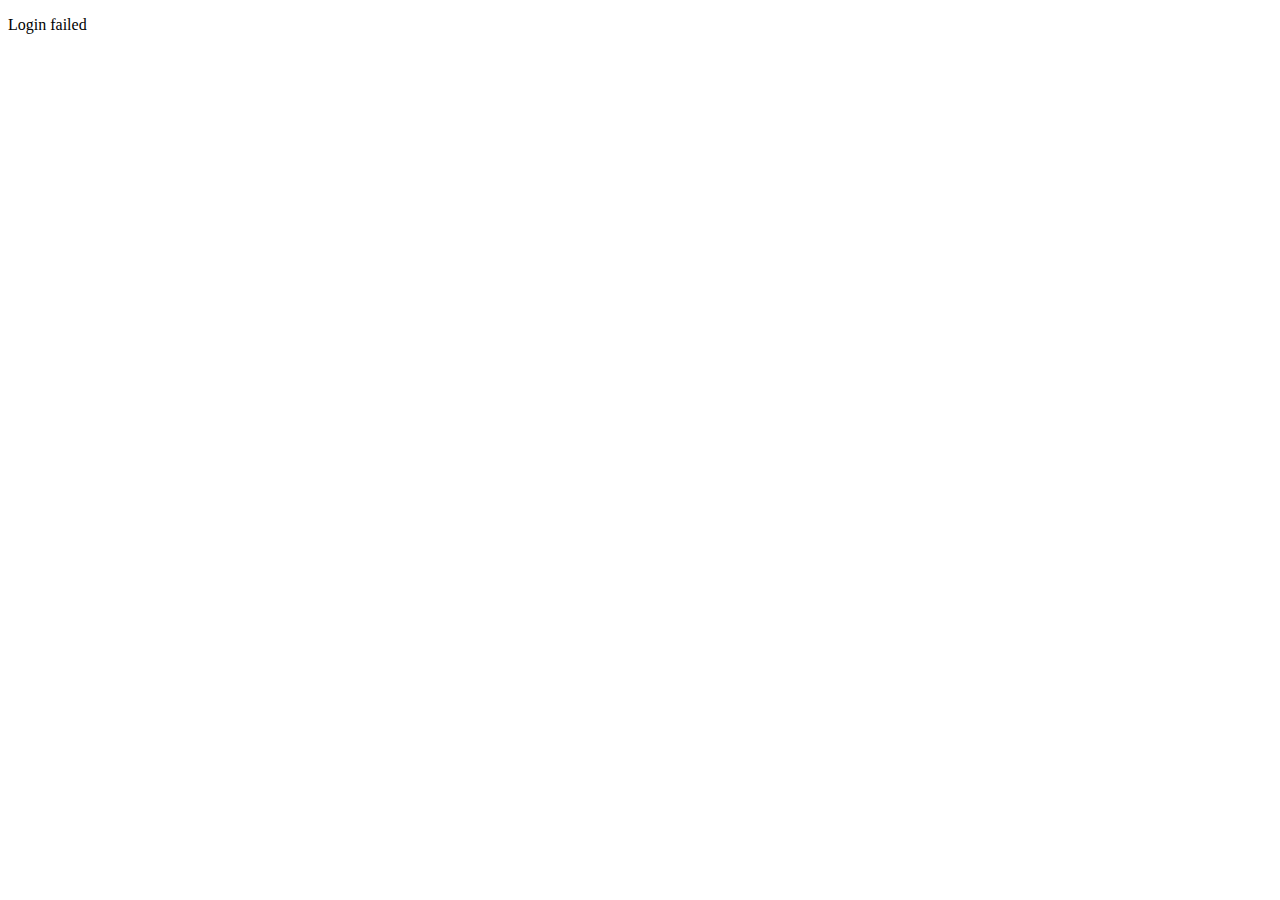
==== fail.html @ 72f8a697 "add login" ====
<!DOCTYPE html>
<html lang="en">
<head>
    <meta charset="UTF-8">
    <meta name="viewport" content="width=device-width, initial-scale=1.0">
    <title>Login Fail</title>
</head>
<body>
    <p>Login failed</p>
</body>
</html>
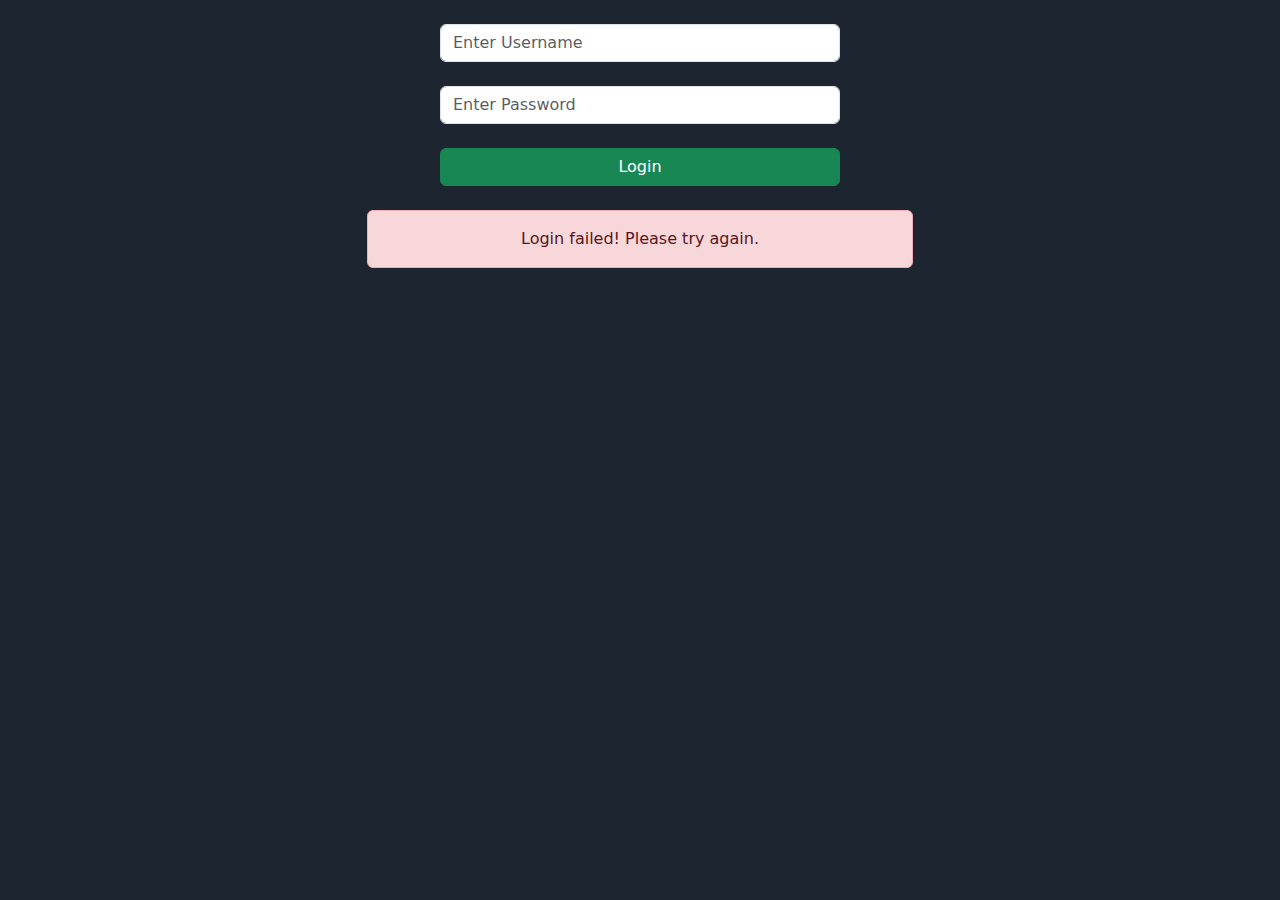
==== commit 87256415: "add success, fail" ====
--- a/fail.html
+++ b/fail.html
@@ -1,11 +1,44 @@
 <!DOCTYPE html>
 <html lang="en">
-<head>
-    <meta charset="UTF-8">
-    <meta name="viewport" content="width=device-width, initial-scale=1.0">
-    <title>Login Fail</title>
-</head>
-<body>
-    <p>Login failed</p>
-</body>
-</html>+  <head>
+    <meta charset="UTF-8" />
+    <meta name="viewport" content="width=device-width, initial-scale=1.0" />
+    <title>Login form with php</title>
+    <link
+      href="https://cdn.jsdelivr.net/npm/bootstrap@5.3.3/dist/css/bootstrap.min.css"
+      rel="stylesheet"
+      integrity="sha384-QWTKZyjpPEjISv5WaRU9OFeRpok6YctnYmDr5pNlyT2bRjXh0JMhjY6hW+ALEwIH"
+      crossorigin="anonymous"
+    />
+    <link rel="stylesheet" href="style.css" />
+  </head>
+  <body>
+    <div class="container mt-4">
+      <div class="row justify-content-center">
+        <div class="col-md-6 col-md-offset-3" align="center">
+          <form action="login.php" method="POST">
+            <input
+              type="text"
+              name="username"
+              class="form-control"
+              placeholder="Enter Username"
+            />
+            <br />
+            <input
+              type="password"
+              name="password"
+              class="form-control"
+              placeholder="Enter Password"
+            />
+            <br />
+            <input type="submit" value="Login" class="btn btn-success" />
+        </form>
+        <br>
+        <div class="alert alert-danger" role="alert">
+            Login failed! Please try again.
+          </div>              
+        </div>
+      </div>
+    </div>
+  </body>
+</html>
--- a/style.css
+++ b/style.css
@@ -0,0 +1,10 @@
+body{
+    margin: 0;
+    padding: 0;
+    background-color: #1d2630;
+}
+
+input{
+    max-width: 25rem;
+    min-width: 25rem;
+}